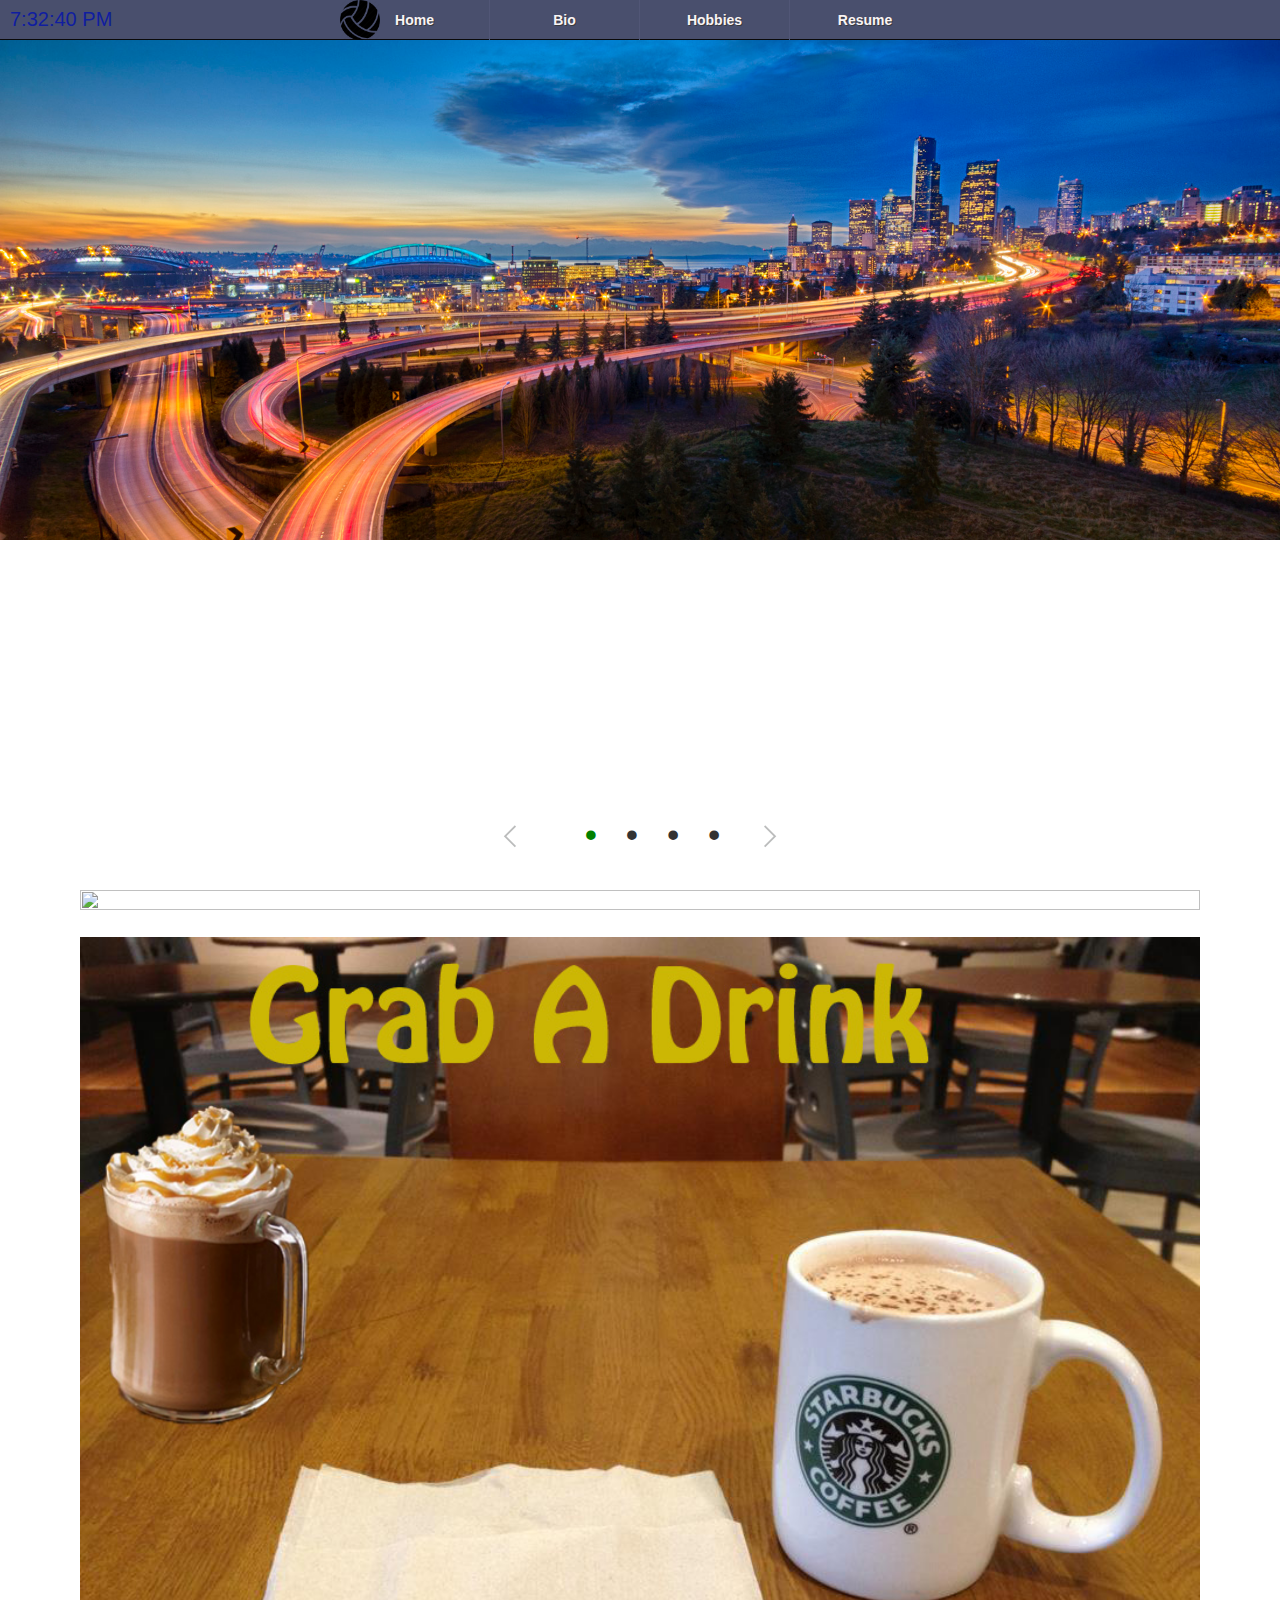
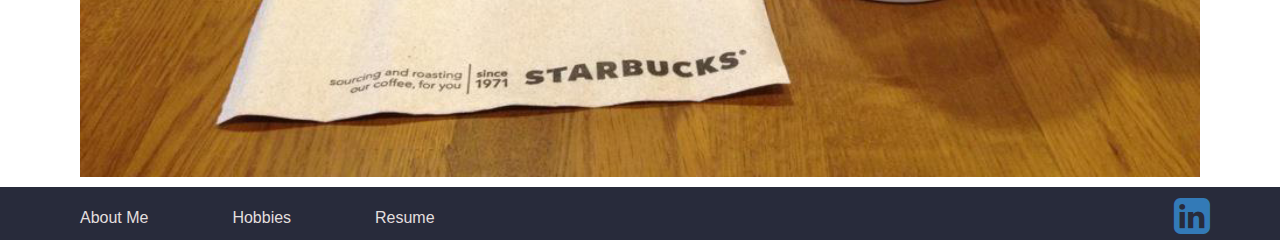
==== index.html @ b0c674d3 "mon2.0" ====
<!doctype html>
<html>
<head>
	<meta charset='utf-8'>
	<title>Monsoon</title>
	<meta name='viewport' content='width=device-width'>
	<link rel="stylesheet" type="text/css" href="css/main.css">
	<link href='css/bootstrap.min.css' rel='stylesheet' type='text/css'>
	<link rel="stylesheet" href="https://maxcdn.bootstrapcdn.com/font-awesome/4.5.0/css/font-awesome.min.css">

</head>
<body>
<header>
		<div>
			<div id='clock'></div>
			<nav>
				<div class='tMenu'>
				<a href='#' class='pull clearfix'>Menu</a></div>
				<ul class='menu clearfix'>
					<li>
						<a href="index.html">Home</a>
					</li>
					<li>
						<a href="bio.html">Bio</a>
					</li>
					<li>
						<a href="hobbies.html">Hobbies</a>
					</li>
					<li>
						<a href="resume.html">Resume</a>
					</li>
				</ul>
			</nav>
		</div>
	</header>
<section class='slider'>
	<div class='slide active-slide hero' id='slide1'>
		<img src="images/sunset.jpg" class='desktop' data-width:"1920">
		<img src="images/sunsetM.jpg" class='mobile' data-width:"1920">
	</div>
	<div class='slide moving' id='slide2'>
		<img src="images/moving.jpg" class='desktop' data-width:"1920">
		<img src="images/movingM.jpg" class='mobile' data-width:"1920">
	</div>
	<div class='slide food' id='slide3'>
		<img src="images/sushi.jpg" class='desktop' data-width:"1920">
		<img src="images/sushiM.jpg" class='mobile' data-width:"1920">
	</div>
	<div class='slide fire' id='slide4'>
		 <h1>Videos</h1>
		<p>Movies, TV shows and online video play such a huge role in our culture.  Learning, Entertainment, Visual Satisfaction etc.</p>
		<iframe class='vid' width="750" height="400" src="https://www.youtube.com/embed/sGbxmsDFVnE" frameborder="0" allowfullscreen></iframe>
	</div>
</section>
	<div class='slider-nav'>
		<a href='#' class='arrow-prev'><img src="images/arrow-prev.png"></a>
			<ul class='slider-dot'>
				<li class='dot dot1 active-dot'>&bull;</li>
				<li class='dot dot2'>&bull;</li>
				<li class='dot dot3'>&bull;</li>
				<li class='dot dot4'>&bull;</li>
			</ul>
		<a href="#" class='arrow-next'><img src="images/arrow-next.png"></a>
	</div>

<section class='container'>
	<div class='winter'>
		<img src="images/winter.jpg">
	</div>
	<div class="star">
		<img src="images/starbuck.jpg">
	</div>
</section>

<footer class='footer-wrapper'>
	<div class='container'>
		<div class='footer'>
			<div class='footer-left'>
				<ul>
					<li><a href='bio.html'>About Me</a></li>
					<li><a href='hobbies.html'>Hobbies</li>
					<li><a href='resume.html'>Resume</a></li>
				</ul>
			</div>
			<div class='footer-right'>
				<a href='https://www.linkedin.com/in/minh-lam-aa37a358'><i class="fa fa-linkedin-square fa-3x"></i>
			</div>
		</div>
	</div>
</footer>

<script type="text/javascript" src='js/jquery.min.js'></script>
<script type="text/javascript" src='js/bootstrap.min.js'></script>
<script type="text/javascript" src='js/vbjs.js'></script>

</body>
</html>
---- css/main.css ----
.clearfix:before,
.clearfix:after {
  content: ' ';
  display: table;
}

.clearfix:after {
  clear: both;
}

.clearfix {
  zoom: 1;
}

#clock {
  border-bottom: 1px solid #0A0A0A;
  background: #494F6D;
  color: #101EA0;
  font-size: 20px;
  float: left;
  height: 40px;
  padding-top: 5px;
  padding-left: 10px;
  position: relative;
  width: 130px;
  z-index: 1;
}

nav {
  background: #494F6D;
  border-bottom: 1px solid #0A0A0A;
  font-family: 'PT Sans', Arial, sans-serif;
  font-weight: bold;
  position: relative;
  height: 40px;
  width: 100%;
}

nav ul {
  height: 40px;
  width: 600px;
  margin: 0 auto;
  padding: 0;
  display: block;
  background: url("../images/vball.png") no-repeat;
  background-size: contain;
}

nav li {
  display: inline;
  float: left;
}

nav a {
  color: #F9F4F4;
  display: inline-block;
  line-height: 40px;
  text-align: center;
  text-decoration: none;
  text-shadow: 1px 1px 0px #38393E;
  width: 150px;
}

nav li a {
  border-right: 1px solid #515676;
  border-sizing: border-box;
  -moz-box-sizing: border-box;
  -webkit-box-sizing: border-box;
}

nav li:last-child a {
  border-right: 0;
}

nav a:hover, nav a:active {
  color: white;
  background-color: #8C99A4;
  text-decoration: none;
}

nav a.pull {
  display: none;
}

@media screen and (max-width: 600px) {
  #clock {
    display: none;
  }
  nav {
    height: auto;
  }
  nav ul {
    width: 100%;
    display: block;
    height: auto;
  }
  nav li {
    width: 50%;
    float: left;
    position: relative;
  }
  nav li a {
    border-bottom: 1px solid #7073A0;
    border-right: 1px solid #7073A0;
  }
  nav li:last-child a {
    border-right: 1px solid #7073A0;
  }
  nav a {
    text-align: center;
    width: 100%;
    text-indent: 25px;
  }
}

@media only screen and (max-width: 480px) {
  nav {
    border-bottom: 0;
  }
  nav ul {
    display: none;
    height: auto;
  }
  nav a.pull {
    display: block;
    background: url("../images/vball.png") no-repeat;
    background-size: contain;
    background-color: #292835;
    color: white;
    width: 100%;
    position: relative;
    text-decoration: none;
  }
  nav a.pull:hover {
    color: #8E93AE;
  }
  nav a.pull:after {
    border-top: .5em double white;
    border-bottom: .145em solid white;
    content: ' ';
    display: inline-block;
    height: 0.85em;
    width: 1em;
    position: absolute;
    right: 15px;
    top: 13px;
  }
}

@media only screen and (max-width: 320px) {
  nav li {
    display: block;
    float: none;
    width: 100%;
  }
  nav li a {
    border-bottom: 1px solid #7073A0;
  }
}

section {
  font-size: 16px;
  position: relative;
  height: 750px;
  width: 100%;
}

.fire {
  background: #ABB2C1;
  position: absolute;
  height: 750px;
  width: 100%;
}

.fire h1 {
  font-size: 60px;
  color: #948282;
  text-align: center;
  font-family: sans-serif;
  height: 50px;
  width: 100%;
}

.fire p {
  color: #948282;
  font-family: sans-serif;
  font-size: 25px;
  text-align: center;
  margin-left: 0px;
  padding-top: 20px;
  height: 100px;
  width: 100%;
}

.fire iframe {
  margin-left: 250px;
  margin-top: -25px;
  height: 585px;
  width: 75%;
}

.slide {
  display: none;
  padding: 0px;
  position: absolute;
}

.active-slide {
  display: block;
}

.desktop {
  width: 100%;
}

.mobile {
  display: none;
}

.slider-nav {
  margin: 10px;
  padding-top: 10px;
  text-align: center;
}

.arrow-prev, .arrow-next {
  display: inline-block;
  margin-top: 15px;
  vertical-align: top;
}

.slider-dot {
  display: inline-block;
  list-style: none;
  padding-right: 40px;
}

.slider-dot li {
  display: inline;
  padding-left: 25px;
  font-size: 35px;
}

.slider-dot li.active-dot {
  color: green;
}

.slider-dot :hover {
  cursor: pointer;
}

@media screen and (max-width: 600px) {
  section {
    width: 100%;
    height: 225px;
  }
  .desktop {
    display: none;
  }
  .mobile {
    display: block;
    width: 100%;
  }
  .fire {
    height: 104%;
  }
  .fire h1 {
    font-size: 28px;
    color: #948282;
    text-align: center;
    font-family: sans-serif;
    margin-top: 2px;
    height: 10px;
    width: 100%;
  }
  .fire p {
    color: #948282;
    font-family: sans-serif;
    font-size: 12px;
    margin-left: 60px;
    margin-top: -5px;
    height: 30px;
    width: 75%;
  }
  .fire iframe {
    margin-left: 80px;
    margin-top: 2px;
    height: 165px;
    width: 75%;
  }
  .slider-nav {
    padding-top: 10px;
    text-align: center;
  }
  .arrow-prev, .arrow-next {
    display: inline-block;
    margin-top: -5px;
    padding-right: 15px;
    vertical-align: top;
    width: 0;
  }
  .arrow-next {
    display: inline-block;
    margin-top: -5px;
    padding-left: 0px;
    vertical-align: top;
    width: 0;
  }
  .slider-dot {
    display: inline-block;
    list-style: none;
    padding-right: 0px;
    padding-left: 0;
    margin-top: -25px;
  }
  .slider-dot li {
    display: inline;
    padding-left: 5px;
    padding-right: 5px;
    font-size: 25px;
  }
  .slider-dot li.active-dot {
    color: green;
  }
}

@media only screen and (max-width: 480px) {
  section {
    width: 100%;
    height: 190px;
  }
  .fire {
    height: 100%;
  }
  .fire h1, .fire p {
    display: none;
  }
  .fire iframe {
    margin-left: 60px;
    margin-top: 20px;
    width: 75%;
    height: 150px;
  }
  .slider-nav {
    padding-top: 0px;
    text-align: center;
  }
  .arrow-prev, .arrow-next, .arrow-next {
    display: inline-block;
    margin-top: 0px;
    vertical-align: top;
    width: 0;
  }
  .slider-dot {
    display: inline-block;
    list-style: none;
    padding-right: 20px;
    padding-left: 20px;
  }
  .slider-dot li {
    display: inline;
    padding-left: 10px;
    font-size: 15px;
  }
  .slider-dot li.active-dot {
    color: green;
  }
}

@media only screen and (max-width: 375px) {
  section {
    width: 100%;
    height: 125px;
  }
  .fire {
    height: 145px;
  }
  .fire h1, .fire p {
    display: none;
  }
  .fire iframe {
    margin-left: 45px;
    margin-top: 0px;
    width: 75%;
    height: 145px;
  }
  .slider-nav {
    padding-top: 25px;
    text-align: center;
  }
  .arrow-prev, .arrow-next {
    display: inline-block;
    margin-right: 30px;
    vertical-align: center;
  }
  .arrow-next {
    display: inline-block;
    margin-left: 30px;
    margin-right: 0px;
    vertical-align: center;
  }
  .slider-dot {
    display: none;
  }
}

@media only screen and (max-width: 320px) {
  section {
    width: 100%;
    height: 125px;
  }
  .fire {
    height: 125px;
  }
  .fire h1, .fire p {
    display: none;
  }
  .fire iframe {
    margin-left: 45px;
    margin-top: 0px;
    width: 75%;
    height: 125px;
  }
  .slider-nav {
    padding-top: 0px;
    text-align: center;
  }
  .arrow-prev, .arrow-next {
    display: inline-block;
    margin-right: 30px;
    vertical-align: center;
  }
  .arrow-next {
    display: inline-block;
    margin-left: 30px;
    margin-right: 0px;
    vertical-align: center;
  }
  .slider-dot {
    display: none;
  }
}

.footer-wrapper {
  background: #282B3B;
  padding: 0px;
}

.footer-left {
  float: left;
}

.footer-left ul {
  padding-left: 10px;
  padding-top: 20px;
}

.footer-left li {
  display: inline;
  font-size: 16px;
  padding-right: 80px;
}

.footer-left a {
  color: #E3DFDF;
}

.footer-left a:hover {
  color: #6588EC;
  text-decoration: none;
}

.footer-right {
  float: right;
}

.footer-right i {
  padding-top: 8px;
}

.winter img, .star img {
  width: 100%;
  padding: 10px;
  height: 100%;
}

.container {
  height: 100%;
}

/*
//hobbies
.backG {
	background: #E3DFDF;
	h2 {
		@include fontS (50px);
		margin-top: 10px;
	}
} */
/*
.left-wrapper {
	float: left;
	width: 48%;
	p {
		@include fontS (25px);
		margin-top: 20px;
	}
	img {
		padding-top: 100px;
		padding-left: 0px;
		width: 100%;
	}
	h2 {
		padding-top: 10px;
	}
	.ten {
		padding-top: 30px;
	}
}

.right-wrapper {
	float: right;
	width: 48%;
	iframe {
		margin-top: 20px;
		margin-bottom: 20px; 
		width: 100%;
	}
	p {
		@include fontS (25px);
		margin-top: 50px;
	}
	img {
		padding-top: 175px;
		width: 100%;
	}
}
*/
.first {
  background: #CAA7A7;
}

.two {
  background: #A6A6AC;
}

.left {
  float: left;
  width: 48%;
}

.left p {
  width: 100%;
}

.left img {
  width: 100%;
}

.right {
  float: right;
  width: 48%;
}

.right p {
  width: 100%;
}

.right iframe {
  padding-top: 20px;
  width: 100%;
}

.right img {
  width: 100%;
}
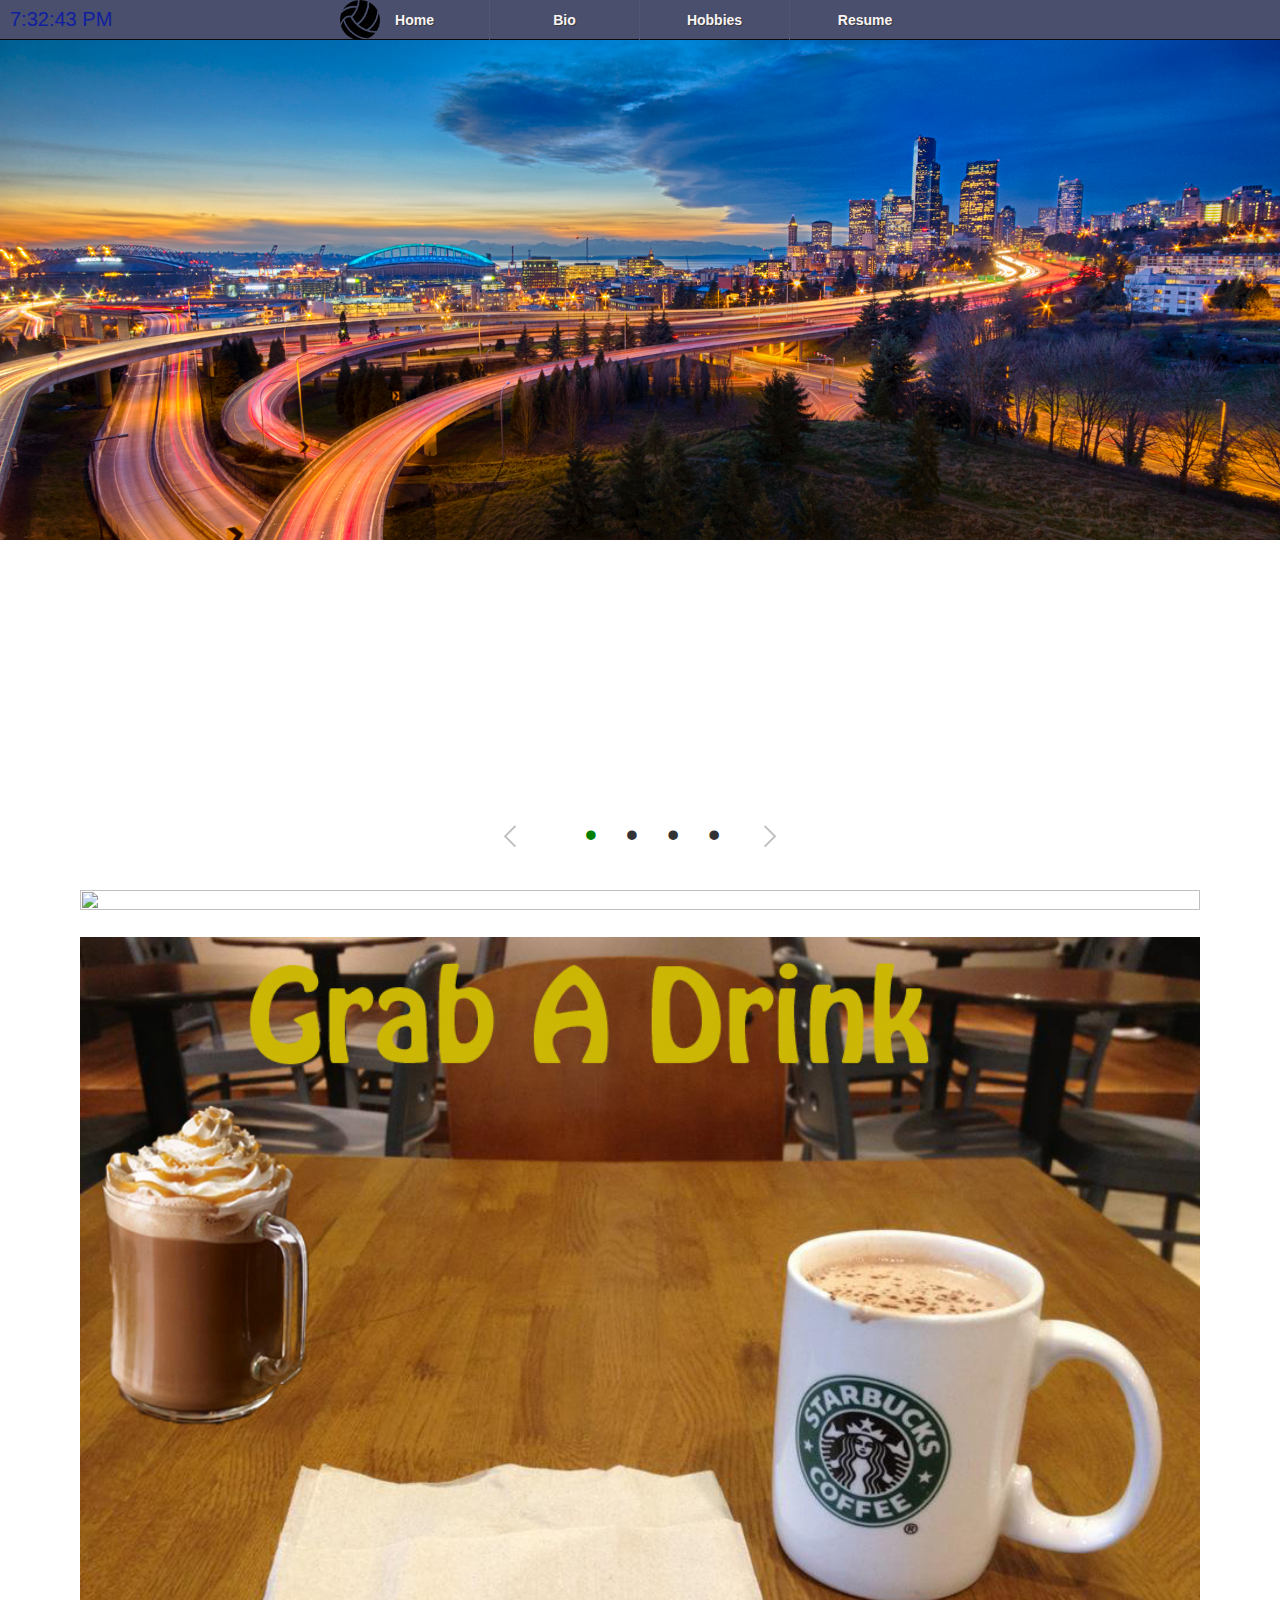
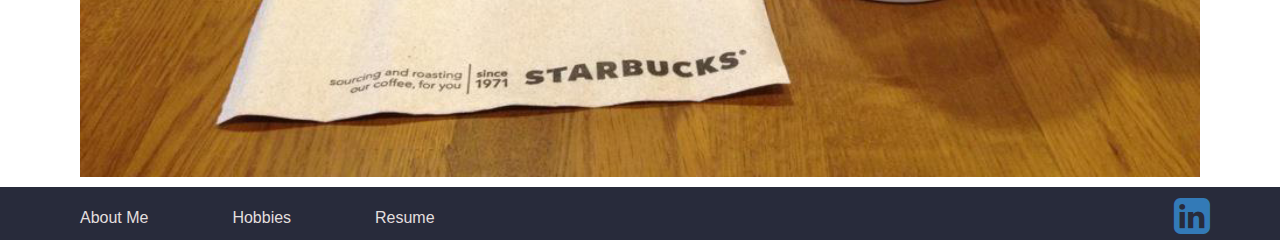
==== commit 933649da: "Almost complete.  complete mobile responsiveness" ====
--- a/index.html
+++ b/index.html
@@ -83,7 +83,10 @@
 				</ul>
 			</div>
 			<div class='footer-right'>
-				<a href='https://www.linkedin.com/in/minh-lam-aa37a358'><i class="fa fa-linkedin-square fa-3x"></i>
+				
+				<a href='https://www.linkedin.com/in/minh-lam-aa37a358'><i class="desk fa fa-linkedin-square fa-3x"></i> 
+					
+				<a href='https://www.linkedin.com/in/minh-lam-aa37a358'><i class="mo fa fa-linkedin-square fa-2x"></i> 
 			</div>
 		</div>
 	</div>
--- a/css/main.css
+++ b/css/main.css
@@ -82,82 +82,6 @@
   display: none;
 }
 
-@media screen and (max-width: 600px) {
-  #clock {
-    display: none;
-  }
-  nav {
-    height: auto;
-  }
-  nav ul {
-    width: 100%;
-    display: block;
-    height: auto;
-  }
-  nav li {
-    width: 50%;
-    float: left;
-    position: relative;
-  }
-  nav li a {
-    border-bottom: 1px solid #7073A0;
-    border-right: 1px solid #7073A0;
-  }
-  nav li:last-child a {
-    border-right: 1px solid #7073A0;
-  }
-  nav a {
-    text-align: center;
-    width: 100%;
-    text-indent: 25px;
-  }
-}
-
-@media only screen and (max-width: 480px) {
-  nav {
-    border-bottom: 0;
-  }
-  nav ul {
-    display: none;
-    height: auto;
-  }
-  nav a.pull {
-    display: block;
-    background: url("../images/vball.png") no-repeat;
-    background-size: contain;
-    background-color: #292835;
-    color: white;
-    width: 100%;
-    position: relative;
-    text-decoration: none;
-  }
-  nav a.pull:hover {
-    color: #8E93AE;
-  }
-  nav a.pull:after {
-    border-top: .5em double white;
-    border-bottom: .145em solid white;
-    content: ' ';
-    display: inline-block;
-    height: 0.85em;
-    width: 1em;
-    position: absolute;
-    right: 15px;
-    top: 13px;
-  }
-}
-
-@media only screen and (max-width: 320px) {
-  nav li {
-    display: block;
-    float: none;
-    width: 100%;
-  }
-  nav li a {
-    border-bottom: 1px solid #7073A0;
-  }
-}
-
 section {
   font-size: 16px;
   position: relative;
@@ -249,6 +173,12 @@
   cursor: pointer;
 }
 
+@media screen and (max-width: 768px) {
+  section {
+    height: 275px;
+  }
+}
+
 @media screen and (max-width: 600px) {
   section {
     width: 100%;
@@ -478,6 +408,10 @@
   padding-top: 8px;
 }
 
+.footer-right .fa-2x {
+  display: none;
+}
+
 .winter img, .star img {
   width: 100%;
   padding: 10px;
@@ -488,89 +422,452 @@
   height: 100%;
 }
 
-/*
-//hobbies
-.backG {
-	background: #E3DFDF;
-	h2 {
-		@include fontS (50px);
-		margin-top: 10px;
-	}
-} */
-/*
-.left-wrapper {
-	float: left;
-	width: 48%;
-	p {
-		@include fontS (25px);
-		margin-top: 20px;
-	}
-	img {
-		padding-top: 100px;
-		padding-left: 0px;
-		width: 100%;
-	}
-	h2 {
-		padding-top: 10px;
-	}
-	.ten {
-		padding-top: 30px;
-	}
-}
-
-.right-wrapper {
-	float: right;
-	width: 48%;
-	iframe {
-		margin-top: 20px;
-		margin-bottom: 20px; 
-		width: 100%;
-	}
-	p {
-		@include fontS (25px);
-		margin-top: 50px;
-	}
-	img {
-		padding-top: 175px;
-		width: 100%;
-	}
-}
-*/
-.first {
-  background: #CAA7A7;
-}
-
-.two {
-  background: #A6A6AC;
+.one {
+  background: #CFCFCF;
+  padding: 10px;
+}
+
+.one img {
+  float: right;
+  height: 50%;
+  padding: 20px;
+  width: 50%;
+}
+
+@media screen and (max-width: 480px) {
+  .one img {
+    float: none;
+    width: 100%;
+  }
+}
+
+.one h1 {
+  padding-top: 15px;
+  font-weight: bold;
+}
+
+@media screen and (max-width: 480px) {
+  .one h1 {
+    font-size: 35px;
+    font-weight: bold;
+  }
+}
+
+@media screen and (max-width: 320px) {
+  .one h1 {
+    font-size: 28px;
+    font-weight: bold;
+  }
+}
+
+.one p {
+  font-size: 18px;
+  font-family: sans-serif;
+  line-height: 1.8em;
+}
+
+.bg1 {
+  background: #BFCCF5;
+}
+
+.bg2 {
+  background: #D4D4D9;
 }
 
 .left {
   float: left;
+  padding-top: 20px;
+  padding-bottom: 20px;
   width: 48%;
 }
 
+.left p, .left img {
+  width: 100%;
+}
+
 .left p {
-  width: 100%;
-}
-
-.left img {
-  width: 100%;
+  font-size: 23px;
+  font-family: sans-serif;
+}
+
+.left h2 {
+  font-size: 50px;
+  font-family: sans-serif;
+  margin-top: 0;
+  padding-bottom: 40px;
+}
+
+.left .btn {
+  display: none;
 }
 
 .right {
   float: right;
   width: 48%;
+  padding-top: 20px;
+  padding-bottom: 20px;
+}
+
+.right p, .right iframe, .right img {
+  width: 100%;
+}
+
+.right h2 {
+  font-size: 50px;
+  font-family: sans-serif;
+  margin-top: 0;
+  padding-bottom: 40px;
 }
 
 .right p {
-  width: 100%;
-}
-
-.right iframe {
-  padding-top: 20px;
-  width: 100%;
-}
-
-.right img {
-  width: 100%;
-}
+  font-size: 25px;
+  font-family: sans-serif;
+}
+
+.resume {
+  background: #E2E2E2;
+  color: #070707;
+}
+
+.title {
+  margin-left: 25px;
+}
+
+.info li {
+  font-size: 17px;
+  margin-left: 50px;
+}
+
+div .ed {
+  margin-left: 100px;
+  padding: 0px;
+  width: 75%;
+}
+
+div .school {
+  margin-left: 50px;
+}
+
+div .date {
+  float: right;
+  font-weight: bold;
+}
+
+@media screen and (max-width: 768px) {
+  #clock {
+    display: none;
+  }
+  nav {
+    height: auto;
+  }
+  nav ul {
+    width: 100%;
+    display: block;
+    height: auto;
+  }
+  nav li {
+    width: 50%;
+    float: left;
+    position: relative;
+  }
+  nav li a {
+    border-bottom: 1px solid #7073A0;
+    border-right: 1px solid #7073A0;
+  }
+  nav li:last-child a {
+    border-right: 1px solid #7073A0;
+  }
+  nav a {
+    text-align: center;
+    width: 100%;
+    text-indent: 25px;
+  }
+}
+
+@media screen and (max-width: 600px) {
+  #clock {
+    display: none;
+  }
+  nav {
+    height: auto;
+  }
+  nav ul {
+    width: 100%;
+    display: block;
+    height: auto;
+  }
+  nav li {
+    width: 50%;
+    float: left;
+    position: relative;
+  }
+  nav li a {
+    border-bottom: 1px solid #7073A0;
+    border-right: 1px solid #7073A0;
+  }
+  nav li:last-child a {
+    border-right: 1px solid #7073A0;
+  }
+  nav a {
+    text-align: center;
+    width: 100%;
+    text-indent: 25px;
+  }
+}
+
+@media only screen and (max-width: 480px) {
+  nav {
+    border-bottom: 0;
+  }
+  nav ul {
+    display: none;
+    height: auto;
+  }
+  nav a.pull {
+    display: block;
+    background: url("../images/vball.png") no-repeat;
+    background-size: contain;
+    background-color: #292835;
+    color: white;
+    width: 100%;
+    position: relative;
+    text-decoration: none;
+  }
+  nav a.pull:hover {
+    color: #8E93AE;
+  }
+  nav a.pull:after {
+    border-top: .5em double white;
+    border-bottom: .145em solid white;
+    content: ' ';
+    display: inline-block;
+    height: 0.85em;
+    width: 1em;
+    position: absolute;
+    right: 15px;
+    top: 13px;
+  }
+}
+
+@media only screen and (max-width: 320px) {
+  nav li {
+    display: block;
+    float: none;
+    width: 100%;
+  }
+  nav li a {
+    border-bottom: 1px solid #7073A0;
+  }
+}
+
+@media screen and (max-width: 768px) {
+  .left h2 {
+    padding-bottom: 5px;
+  }
+  .right h2 {
+    padding-bottom: 5px;
+  }
+}
+
+@media screen and (max-width: 480px) {
+  .left h2 {
+    font-size: 28px;
+  }
+  .left p {
+    font-size: 16px;
+    font-family: sans-serif;
+  }
+  .left .btn {
+    display: block;
+  }
+  .left iframe {
+    width: 100%;
+    margin-top: 39px;
+  }
+  .vball p {
+    width: 200%;
+  }
+  .right h2 {
+    font-size: 28px;
+    padding-bottom: 5px;
+  }
+  .right p {
+    font-size: 16px;
+    font-family: sans-serif;
+  }
+  .right iframe {
+    display: none;
+  }
+  .right img {
+    padding-top: 90px;
+  }
+}
+
+@media screen and (max-width: 375px) {
+  .left h2 {
+    font-size: 28px;
+  }
+  .left p {
+    font-size: 14px;
+    font-family: sans-serif;
+  }
+  .soc1 h2, .moto h2 {
+    padding-bottom: 10px;
+    margin-left: -162px;
+  }
+  .soc1 p, .moto p {
+    margin-left: -162px;
+    padding-top: 200px;
+    width: 175%;
+  }
+  .soc1 img, .moto img {
+    padding-top: 90px;
+    margin-right: -134px;
+    margin-top: -50px;
+    width: 200%;
+  }
+  .right h2 {
+    font-size: 28px;
+  }
+  .right p {
+    font-size: 16px;
+    font-family: sans-serif;
+  }
+  .right iframe {
+    display: none;
+  }
+  .tennis p {
+    margin-top: 185px;
+    width: 200%;
+  }
+  .tennis img {
+    margin-left: -162px;
+    margin-top: -50px;
+    width: 200%;
+  }
+}
+
+@media only screen and (max-width: 320px) {
+  .left h2 {
+    font-size: 28px;
+  }
+  .left p {
+    font-size: 14px;
+    font-family: sans-serif;
+  }
+  .soccer h2, .moto h2 {
+    padding-bottom: 10px;
+    margin-left: -135px;
+  }
+  .soccer p, .moto p {
+    margin-left: -135px;
+    padding-top: 170px;
+    width: 175%;
+  }
+  .soccer img, .moto img {
+    padding-top: 90px;
+    margin-right: -134px;
+    margin-top: -50px;
+    width: 200%;
+  }
+  .right h2 {
+    font-size: 28px;
+  }
+  .right p {
+    font-size: 16px;
+    font-family: sans-serif;
+  }
+  .right iframe {
+    display: none;
+  }
+  .tennis p {
+    margin-top: 150px;
+    width: 200%;
+  }
+  .tennis img {
+    margin-left: -134px;
+    margin-top: -50px;
+    width: 200%;
+  }
+}
+
+@media only screen and (max-width: 768px) {
+  .info li {
+    font-size: 17px;
+    margin-left: 0px;
+  }
+  .info .title {
+    margin-left: 10px;
+  }
+  div .ed {
+    margin-left: 50px;
+    padding: 0px;
+    width: 75%;
+  }
+  div .school {
+    margin-left: 25px;
+  }
+  div .date {
+    float: right;
+    font-weight: bold;
+  }
+}
+
+@media only screen and (min-width: 320px) and (max-width: 480px) {
+  .info li {
+    font-size: 15px;
+    margin-left: 0px;
+  }
+  .info .title {
+    margin-left: 10px;
+  }
+  div .ed {
+    margin-left: 50px;
+    padding: 0px;
+    width: 75%;
+  }
+  div .school {
+    margin-left: 25px;
+  }
+  div .date {
+    float: right;
+    font-weight: bold;
+  }
+}
+
+@media screen and (max-width: 768px) {
+  .footer-wrapper {
+    margin-top: 10px;
+    height: auto;
+  }
+  .footer-left {
+    padding: 0px;
+  }
+  .footer-left li {
+    padding-right: 15px;
+  }
+  .footer-right .fa-2x {
+    display: none;
+  }
+}
+
+@media only screen and (min-device-width: 320px) and (max-device-width: 480px) {
+  .footer-left {
+    padding: 0px;
+  }
+  .footer-left li {
+    font-size: 13px;
+    padding-right: 15px;
+    padding-top: 0px;
+  }
+  .footer-left ul {
+    padding-top: 10px;
+  }
+  .footer-right .fa-3x {
+    display: none;
+  }
+  .footer-right .fa-2x {
+    display: inline-block;
+    padding-top: 7px;
+  }
+}
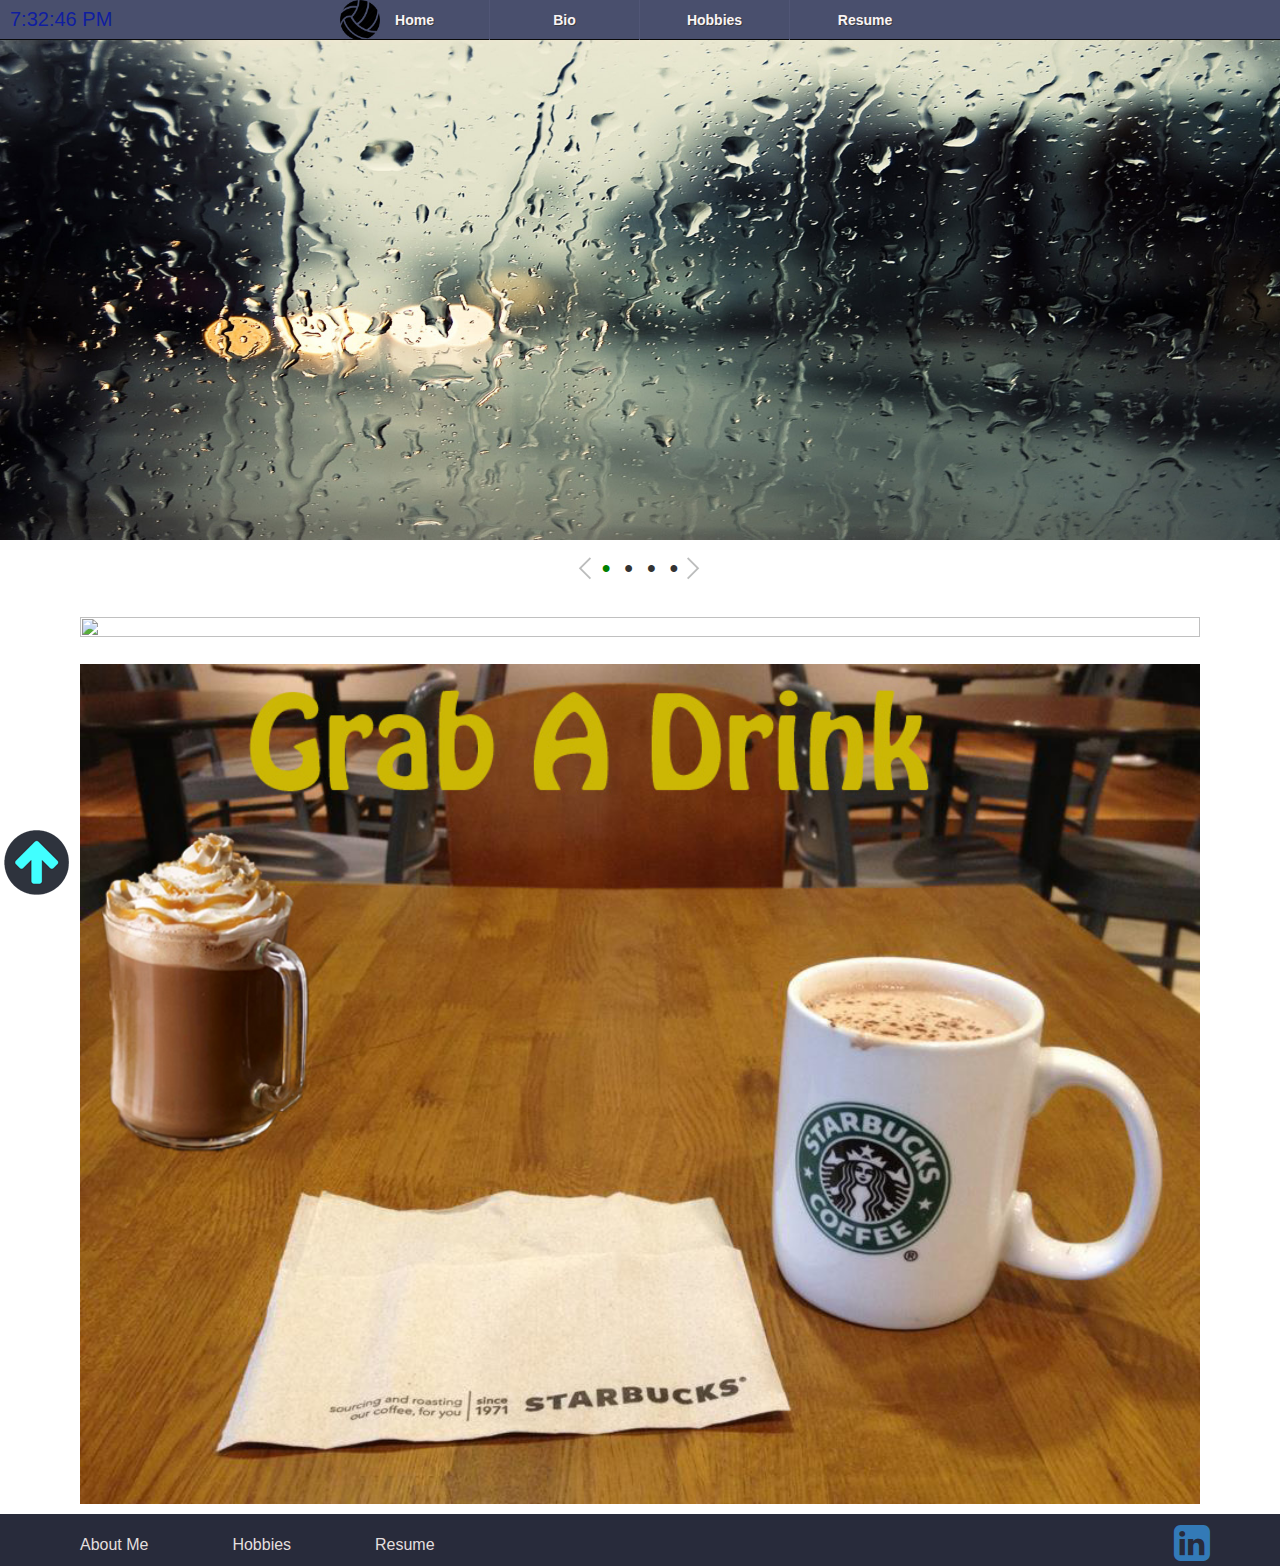
==== commit 4241da3d: "edit css, and hobbies" ====
--- a/index.html
+++ b/index.html
@@ -47,9 +47,8 @@
 		<img src="images/sushiM.jpg" class='mobile' data-width:"1920">
 	</div>
 	<div class='slide fire' id='slide4'>
-		 <h1>Videos</h1>
-		<p>Movies, TV shows and online video play such a huge role in our culture.  Learning, Entertainment, Visual Satisfaction etc.</p>
-		<iframe class='vid' width="750" height="400" src="https://www.youtube.com/embed/sGbxmsDFVnE" frameborder="0" allowfullscreen></iframe>
+		 <img src="images/rain1.jpg" class='desktop' data-width:"1920">
+		<img src="images/rain1m.jpg" class='mobile' data-width:"1920">
 	</div>
 </section>
 	<div class='slider-nav'>
@@ -72,6 +71,8 @@
 	</div>
 </section>
 
+<a class='top' href='#'><img src='images/upM.png'/></a>
+
 <footer class='footer-wrapper'>
 	<div class='container'>
 		<div class='footer'>
@@ -82,10 +83,8 @@
 					<li><a href='resume.html'>Resume</a></li>
 				</ul>
 			</div>
-			<div class='footer-right'>
-				
+			<div class='footer-right'>		
 				<a href='https://www.linkedin.com/in/minh-lam-aa37a358'><i class="desk fa fa-linkedin-square fa-3x"></i> 
-					
 				<a href='https://www.linkedin.com/in/minh-lam-aa37a358'><i class="mo fa fa-linkedin-square fa-2x"></i> 
 			</div>
 		</div>
--- a/css/main.css
+++ b/css/main.css
@@ -173,9 +173,151 @@
   cursor: pointer;
 }
 
-@media screen and (max-width: 768px) {
+@media screen and (min-width: 800px) and (max-width: 1280px) {
   section {
-    height: 275px;
+    width: 100%;
+    height: 100%;
+  }
+  .mobile {
+    display: none;
+    width: 100%;
+  }
+  .fire {
+    display: block;
+    height: auto;
+  }
+  .fire h1 {
+    font-size: 50px;
+    color: #948282;
+    text-align: center;
+    font-family: sans-serif;
+    margin-top: 2px;
+    height: 40px;
+    width: 100%;
+  }
+  .fire p {
+    color: #948282;
+    font-family: sans-serif;
+    font-size: 22px;
+    margin-left: 60px;
+    margin-top: -5px;
+    height: 30px;
+    width: 75%;
+  }
+  .fire iframe {
+    margin-left: 80px;
+    margin-top: 50px;
+    height: 190px;
+    width: 75%;
+  }
+  .slider-nav {
+    margin-top: 40%;
+    text-align: center;
+  }
+  .arrow-prev, .arrow-next {
+    display: inline-block;
+    margin-top: -5px;
+    padding-right: 15px;
+    vertical-align: top;
+    width: 0;
+  }
+  .arrow-next {
+    display: inline-block;
+    margin-top: -5px;
+    padding-left: 0px;
+    vertical-align: top;
+    width: 0;
+  }
+  .slider-dot {
+    display: inline-block;
+    list-style: none;
+    padding-right: 0px;
+    padding-left: 0;
+    margin-top: -25px;
+  }
+  .slider-dot li {
+    display: inline;
+    padding-left: 5px;
+    padding-right: 5px;
+    font-size: 25px;
+  }
+  .slider-dot li.active-dot {
+    color: green;
+  }
+}
+
+@media screen and (max-width: 800px) {
+  section {
+    width: 100%;
+    height: 500px;
+  }
+  .top {
+    display: none;
+  }
+  .mobile {
+    display: none;
+    width: 100%;
+  }
+  .fire {
+    height: 100%;
+  }
+  .fire h1 {
+    font-size: 50px;
+    color: #948282;
+    text-align: center;
+    font-family: sans-serif;
+    margin-top: 2px;
+    height: 40px;
+    width: 100%;
+  }
+  .fire p {
+    color: #948282;
+    font-family: sans-serif;
+    font-size: 22px;
+    margin-left: 60px;
+    margin-top: -5px;
+    height: 30px;
+    width: 75%;
+  }
+  .fire iframe {
+    margin-left: 80px;
+    margin-top: 50px;
+    height: 350px;
+    width: 75%;
+  }
+  .slider-nav {
+    padding-top: 0%;
+    text-align: center;
+  }
+  .arrow-prev, .arrow-next {
+    display: inline-block;
+    margin-top: -5px;
+    padding-right: 15px;
+    vertical-align: top;
+    width: 0;
+  }
+  .arrow-next {
+    display: inline-block;
+    margin-top: -5px;
+    padding-left: 0px;
+    vertical-align: top;
+    width: 0;
+  }
+  .slider-dot {
+    display: inline-block;
+    list-style: none;
+    padding-right: 0px;
+    padding-left: 0;
+    margin-top: -25px;
+  }
+  .slider-dot li {
+    display: inline;
+    padding-left: 5px;
+    padding-right: 5px;
+    font-size: 25px;
+  }
+  .slider-dot li.active-dot {
+    color: green;
   }
 }
 
@@ -420,6 +562,11 @@
 
 .container {
   height: 100%;
+}
+
+.top {
+  position: fixed;
+  bottom: 0;
 }
 
 .one {
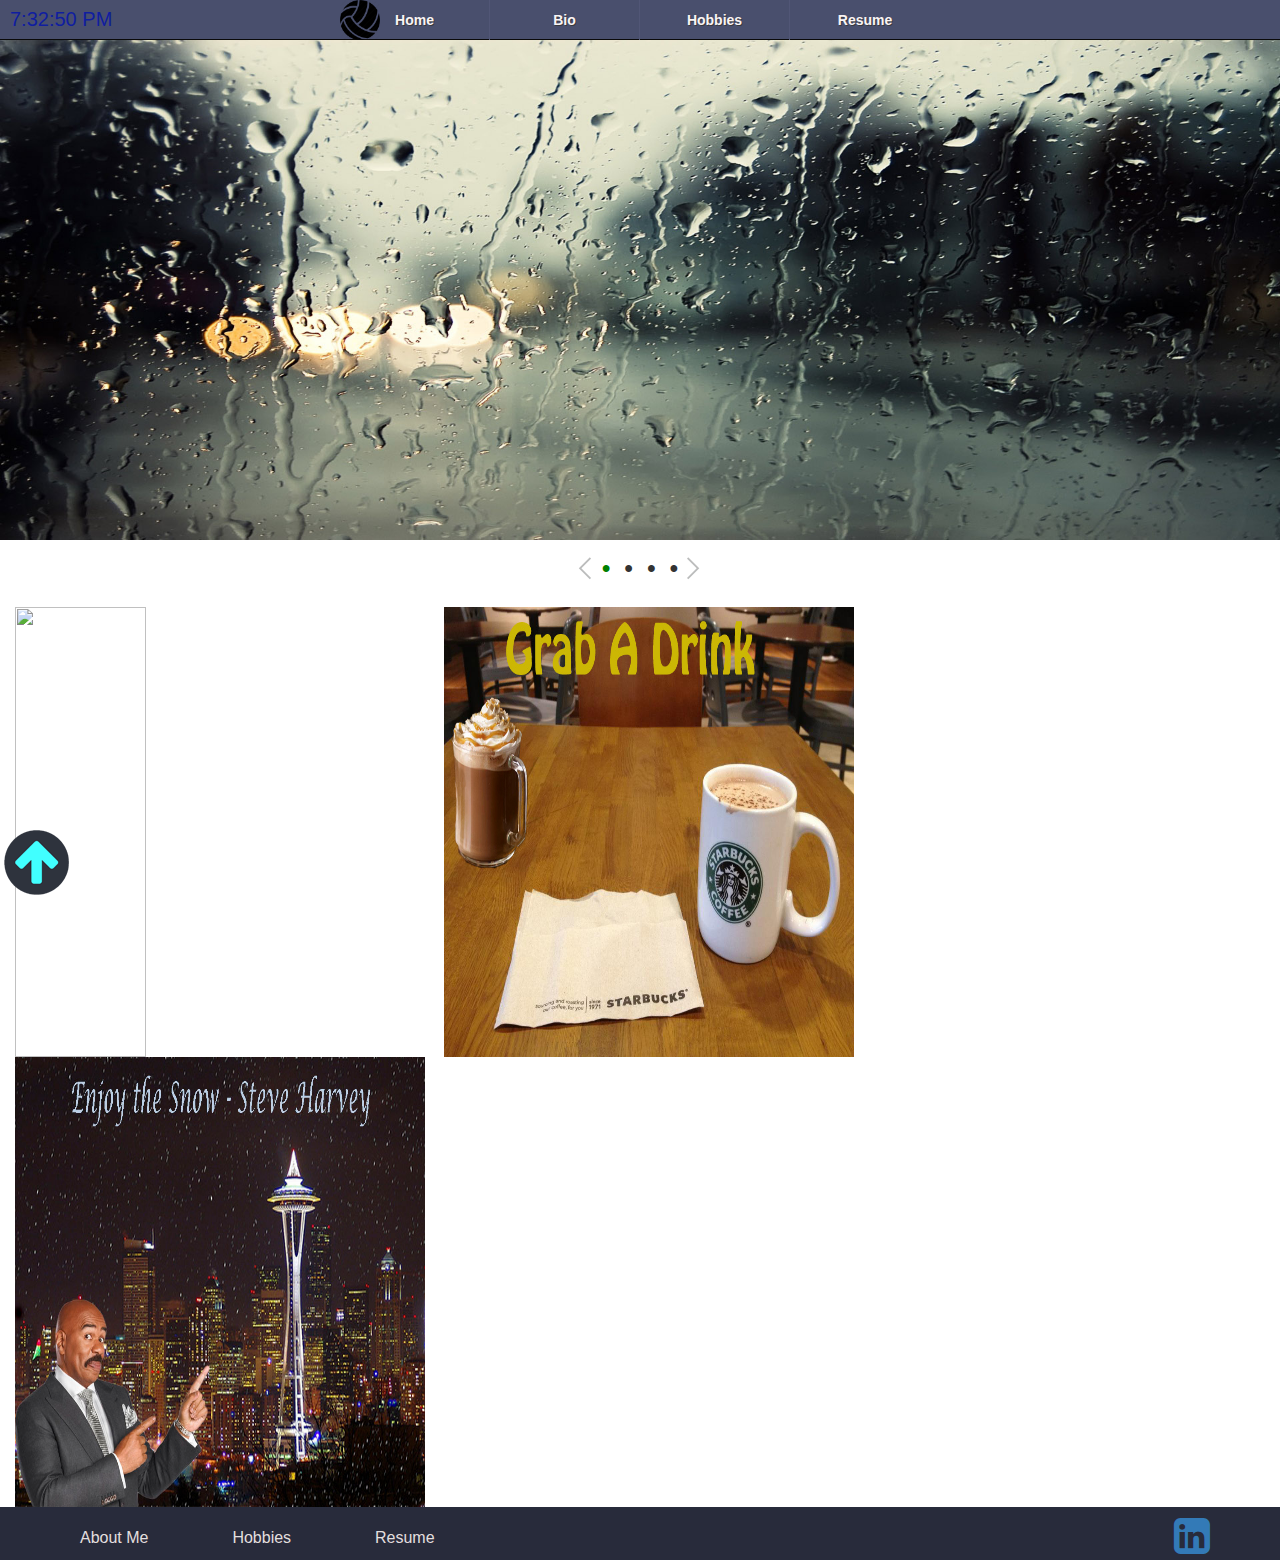
==== commit 776969cb: "animation and greensock" ====
--- a/index.html
+++ b/index.html
@@ -62,14 +62,19 @@
 		<a href="#" class='arrow-next'><img src="images/arrow-next.png"></a>
 	</div>
 
-<section class='container'>
+<section class='star'>
 	<div class='winter'>
-		<img src="images/winter.jpg">
-	</div>
-	<div class="star">
-		<img src="images/starbuck.jpg">
+		<img src="images/winter.jpg" class='gear'>
+		<img src="images/starbuck.jpg" >
+		<img src="images/SH1.jpg" >
 	</div>
 </section>
+
+<!--
+<div >
+	<img src="images/r6b.png" class='bod' />
+</div>  -->
+
 
 <a class='top' href='#'><img src='images/upM.png'/></a>
 
@@ -91,6 +96,8 @@
 	</div>
 </footer>
 
+<script src="https://cdnjs.cloudflare.com/ajax/libs/gsap/1.18.2/TweenMax.min.js"></script>
+
 <script type="text/javascript" src='js/jquery.min.js'></script>
 <script type="text/javascript" src='js/bootstrap.min.js'></script>
 <script type="text/javascript" src='js/vbjs.js'></script>
--- a/css/main.css
+++ b/css/main.css
@@ -89,40 +89,6 @@
   width: 100%;
 }
 
-.fire {
-  background: #ABB2C1;
-  position: absolute;
-  height: 750px;
-  width: 100%;
-}
-
-.fire h1 {
-  font-size: 60px;
-  color: #948282;
-  text-align: center;
-  font-family: sans-serif;
-  height: 50px;
-  width: 100%;
-}
-
-.fire p {
-  color: #948282;
-  font-family: sans-serif;
-  font-size: 25px;
-  text-align: center;
-  margin-left: 0px;
-  padding-top: 20px;
-  height: 100px;
-  width: 100%;
-}
-
-.fire iframe {
-  margin-left: 250px;
-  margin-top: -25px;
-  height: 585px;
-  width: 75%;
-}
-
 .slide {
   display: none;
   padding: 0px;
@@ -249,7 +215,7 @@
 @media screen and (max-width: 800px) {
   section {
     width: 100%;
-    height: 500px;
+    height: 350px;
   }
   .top {
     display: none;
@@ -257,33 +223,6 @@
   .mobile {
     display: none;
     width: 100%;
-  }
-  .fire {
-    height: 100%;
-  }
-  .fire h1 {
-    font-size: 50px;
-    color: #948282;
-    text-align: center;
-    font-family: sans-serif;
-    margin-top: 2px;
-    height: 40px;
-    width: 100%;
-  }
-  .fire p {
-    color: #948282;
-    font-family: sans-serif;
-    font-size: 22px;
-    margin-left: 60px;
-    margin-top: -5px;
-    height: 30px;
-    width: 75%;
-  }
-  .fire iframe {
-    margin-left: 80px;
-    margin-top: 50px;
-    height: 350px;
-    width: 75%;
   }
   .slider-nav {
     padding-top: 0%;
@@ -333,33 +272,6 @@
     display: block;
     width: 100%;
   }
-  .fire {
-    height: 104%;
-  }
-  .fire h1 {
-    font-size: 28px;
-    color: #948282;
-    text-align: center;
-    font-family: sans-serif;
-    margin-top: 2px;
-    height: 10px;
-    width: 100%;
-  }
-  .fire p {
-    color: #948282;
-    font-family: sans-serif;
-    font-size: 12px;
-    margin-left: 60px;
-    margin-top: -5px;
-    height: 30px;
-    width: 75%;
-  }
-  .fire iframe {
-    margin-left: 80px;
-    margin-top: 2px;
-    height: 165px;
-    width: 75%;
-  }
   .slider-nav {
     padding-top: 10px;
     text-align: center;
@@ -401,18 +313,6 @@
     width: 100%;
     height: 190px;
   }
-  .fire {
-    height: 100%;
-  }
-  .fire h1, .fire p {
-    display: none;
-  }
-  .fire iframe {
-    margin-left: 60px;
-    margin-top: 20px;
-    width: 75%;
-    height: 150px;
-  }
   .slider-nav {
     padding-top: 0px;
     text-align: center;
@@ -444,18 +344,6 @@
     width: 100%;
     height: 125px;
   }
-  .fire {
-    height: 145px;
-  }
-  .fire h1, .fire p {
-    display: none;
-  }
-  .fire iframe {
-    margin-left: 45px;
-    margin-top: 0px;
-    width: 75%;
-    height: 145px;
-  }
   .slider-nav {
     padding-top: 25px;
     text-align: center;
@@ -479,18 +367,6 @@
 @media only screen and (max-width: 320px) {
   section {
     width: 100%;
-    height: 125px;
-  }
-  .fire {
-    height: 125px;
-  }
-  .fire h1, .fire p {
-    display: none;
-  }
-  .fire iframe {
-    margin-left: 45px;
-    margin-top: 0px;
-    width: 75%;
     height: 125px;
   }
   .slider-nav {
@@ -554,19 +430,28 @@
   display: none;
 }
 
-.winter img, .star img {
-  width: 100%;
-  padding: 10px;
+.star {
   height: 100%;
 }
 
-.container {
-  height: 100%;
+.star img {
+  display: inline-block;
+  margin-left: 15px;
+}
+
+.winter img {
+  height: 450px;
+  padding-left: 0;
+  width: 32%;
 }
 
 .top {
   position: fixed;
   bottom: 0;
+}
+
+.container {
+  height: 100%;
 }
 
 .one {
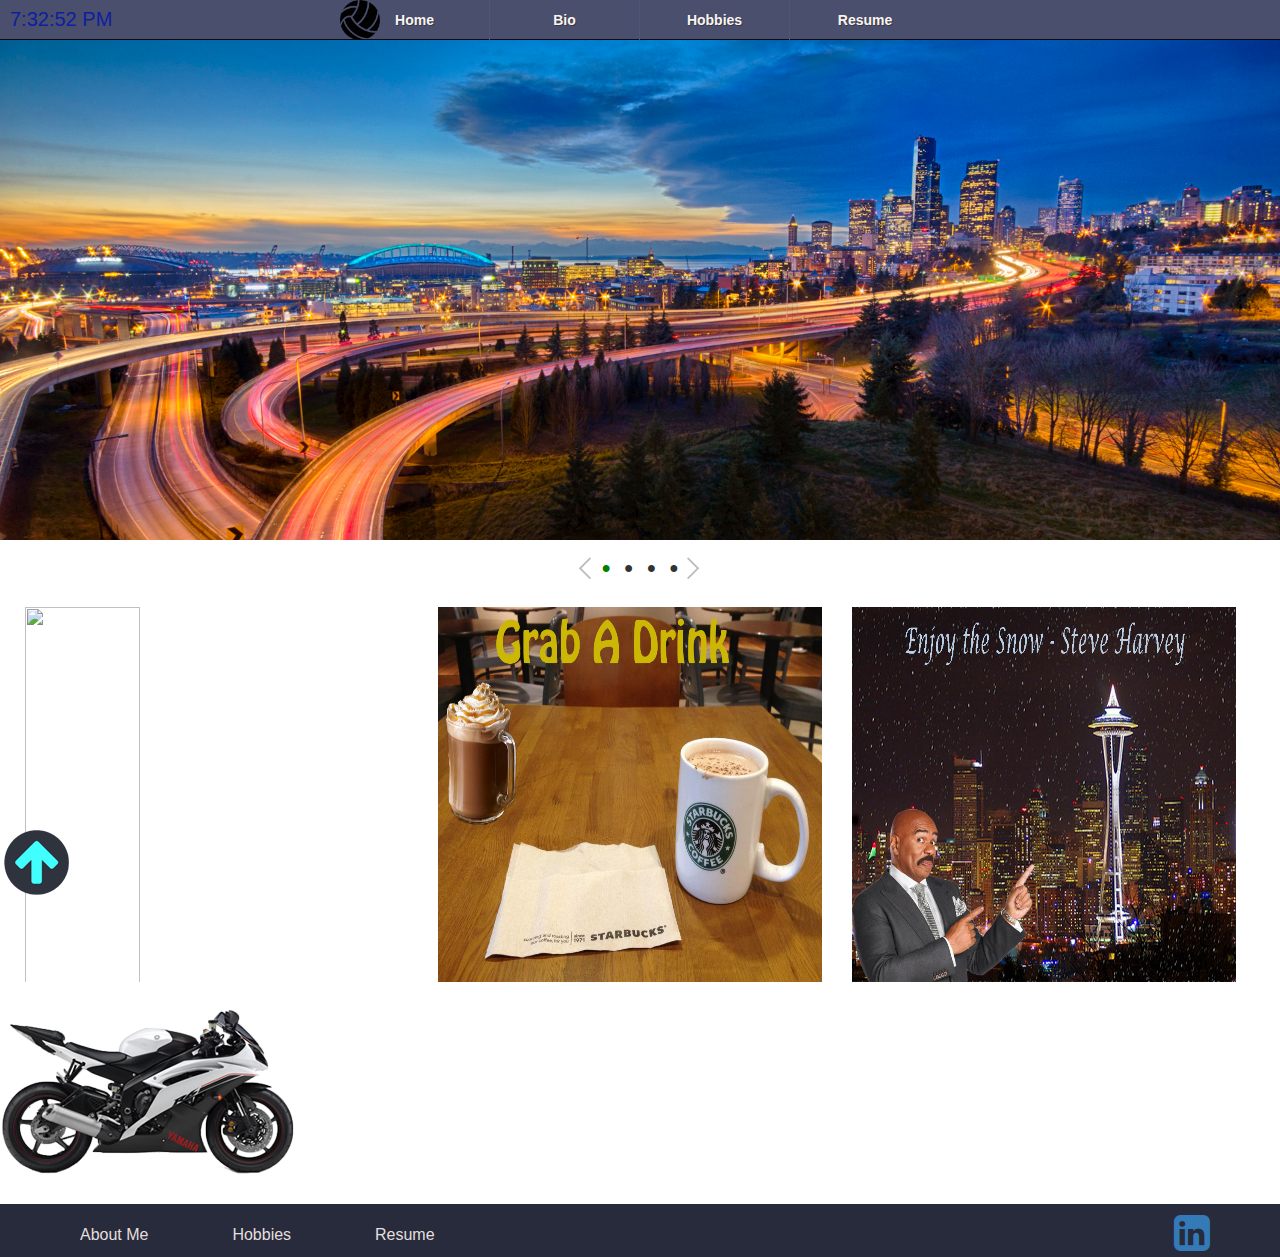
==== commit 1f345ab0: "animation and carousel fix" ====
--- a/index.html
+++ b/index.html
@@ -70,10 +70,10 @@
 	</div>
 </section>
 
-<!--
+
 <div >
 	<img src="images/r6b.png" class='bod' />
-</div>  -->
+</div> 
 
 
 <a class='top' href='#'><img src='images/upM.png'/></a>
--- a/css/main.css
+++ b/css/main.css
@@ -85,7 +85,7 @@
 section {
   font-size: 16px;
   position: relative;
-  height: 750px;
+  height: 100;
   width: 100%;
 }
 
@@ -109,7 +109,7 @@
 
 .slider-nav {
   margin: 10px;
-  padding-top: 10px;
+  padding-top: 40%;
   text-align: center;
 }
 
@@ -148,36 +148,7 @@
     display: none;
     width: 100%;
   }
-  .fire {
-    display: block;
-    height: auto;
-  }
-  .fire h1 {
-    font-size: 50px;
-    color: #948282;
-    text-align: center;
-    font-family: sans-serif;
-    margin-top: 2px;
-    height: 40px;
-    width: 100%;
-  }
-  .fire p {
-    color: #948282;
-    font-family: sans-serif;
-    font-size: 22px;
-    margin-left: 60px;
-    margin-top: -5px;
-    height: 30px;
-    width: 75%;
-  }
-  .fire iframe {
-    margin-left: 80px;
-    margin-top: 50px;
-    height: 190px;
-    width: 75%;
-  }
   .slider-nav {
-    margin-top: 40%;
     text-align: center;
   }
   .arrow-prev, .arrow-next {
@@ -215,7 +186,7 @@
 @media screen and (max-width: 800px) {
   section {
     width: 100%;
-    height: 350px;
+    height: 100%;
   }
   .top {
     display: none;
@@ -225,7 +196,7 @@
     width: 100%;
   }
   .slider-nav {
-    padding-top: 0%;
+    padding-top: 40%;
     text-align: center;
   }
   .arrow-prev, .arrow-next {
@@ -263,7 +234,7 @@
 @media screen and (max-width: 600px) {
   section {
     width: 100%;
-    height: 225px;
+    height: 100%;
   }
   .desktop {
     display: none;
@@ -273,7 +244,7 @@
     width: 100%;
   }
   .slider-nav {
-    padding-top: 10px;
+    padding-top: 40%;
     text-align: center;
   }
   .arrow-prev, .arrow-next {
@@ -311,10 +282,9 @@
 @media only screen and (max-width: 480px) {
   section {
     width: 100%;
-    height: 190px;
+    height: 100%;
   }
   .slider-nav {
-    padding-top: 0px;
     text-align: center;
   }
   .arrow-prev, .arrow-next, .arrow-next {
@@ -342,10 +312,9 @@
 @media only screen and (max-width: 375px) {
   section {
     width: 100%;
-    height: 125px;
+    height: 100%;
   }
   .slider-nav {
-    padding-top: 25px;
     text-align: center;
   }
   .arrow-prev, .arrow-next {
@@ -441,8 +410,12 @@
 
 .winter img {
   height: 450px;
-  padding-left: 0;
+  padding-bottom: 25px;
   width: 32%;
+}
+
+.bod {
+  margin-bottom: 30px;
 }
 
 .top {
@@ -692,6 +665,42 @@
   }
 }
 
+@media screen and (min-width: 900px) and (max-width: 1360px) {
+  .winter img {
+    height: 400px;
+    margin-left: 25px;
+    width: 30%;
+  }
+}
+
+@media screen and (max-width: 900px) {
+  .winter img {
+    height: 350px;
+    margin-left: 20px;
+    width: 29%;
+  }
+}
+
+@media screen and (max-width: 768px) {
+  .winter img {
+    height: 300px;
+    margin-left: 20px;
+    width: 29%;
+  }
+}
+
+@media screen and (max-width: 480px) {
+  .star {
+    display: block;
+  }
+  .winter img {
+    height: 175px;
+    margin-left: 20%;
+    padding-top: 5px;
+    width: 65%;
+  }
+}
+
 @media screen and (max-width: 768px) {
   .left h2 {
     padding-bottom: 5px;
